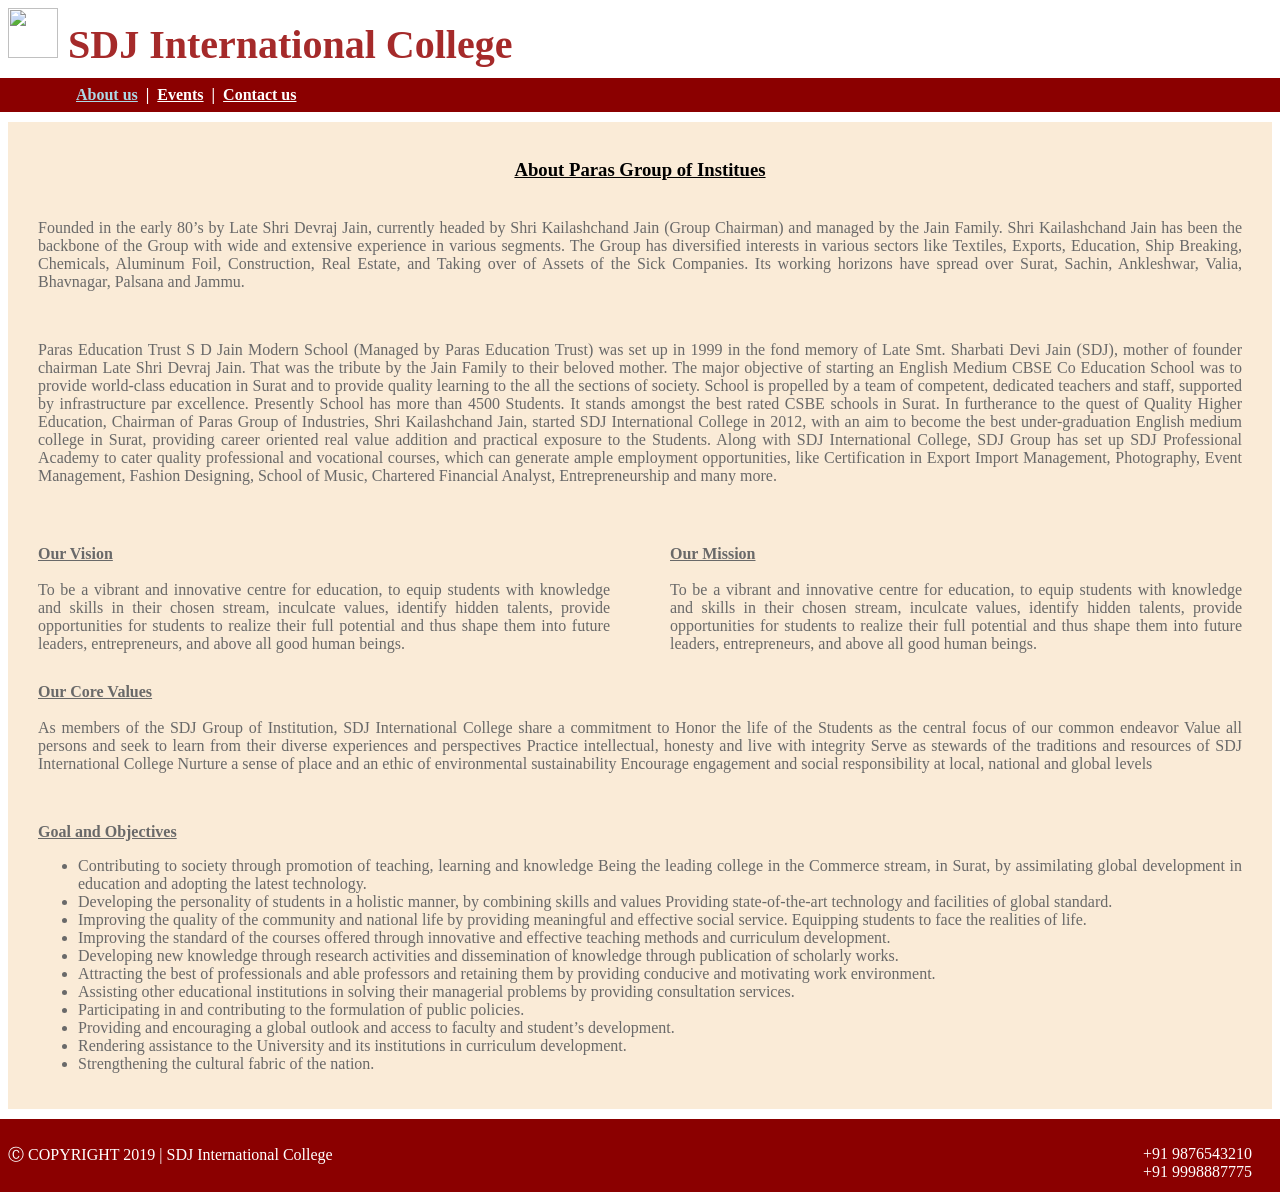
==== pages/about.html @ a750bc2e "Rename about.html to pages/about.html" ====
<html>
<head>
    <title>SDJIC</title>
    <link rel="icon" href="images/icon.PNG">
    <style>
        .col{
            float: left;
            width: 50%;
        }
        .para{
            position: relative;
            width: auto;
            padding: 20px;
            text-align: justify;
            margin: 10px;
            color: dimgray;
            font-size: 16px;
        }
    </style>
    <meta name="viewport" content="width=device-width, intial-scale=1.0">
</head>
<body>
    <!-- HEADER-->
    <div style="font-size: 40px;"><a href="home.html" style="color:brown; text-decoration: none;"><b><img src="images/icon.PNG" height="50px">&nbsp;SDJ International College</b></a></div>
    <!-- NAVIGATION BAR-->
    <div style="background-color:darkred;
                padding: 8px 8px 8px 78px;
                margin: 10px -10px 0 -10px;
                font-weight: 600;
                color: white;">
        
        <text><a href="about.html" style="color: lightblue">About us</a> &nbsp;|&nbsp;  
            <a href="events.html" style="color: white">Events</a> &nbsp;|&nbsp; 
            <a href="contact.html" style="color: white">Contact us</a>
        </text>
        
    </div>
    <!-- MAIN CONTENT-->
    <div style="background-color: antiquewhite;
                height:auto;
                width: 100%;
                color: black;
                text-align: justify;
                margin-top:10px;">
        
        <br><center><b><h3><u>About Paras Group of Institues</u></h3></b></center>
        
        <p class="para">
Founded in the early 80’s by Late Shri Devraj Jain, currently headed by Shri Kailashchand Jain (Group Chairman) and managed by the Jain Family. Shri Kailashchand Jain has been the backbone of the Group with wide and extensive experience in various segments. The Group has diversified interests in various sectors like Textiles, Exports, Education, Ship Breaking, Chemicals, Aluminum Foil, Construction, Real Estate, and Taking over of Assets of the Sick Companies. Its working horizons have spread over Surat, Sachin, Ankleshwar, Valia, Bhavnagar, Palsana and Jammu.</p>


<p class="para">
Paras Education Trust
S D Jain Modern School (Managed by Paras Education Trust) was set up in 1999 in the fond memory of Late Smt. Sharbati Devi Jain (SDJ), mother of founder chairman Late Shri Devraj Jain. That was the tribute by the Jain Family to their beloved mother. The major objective of starting an English Medium CBSE Co Education School was to provide world-class education in Surat and to provide quality learning to the all the sections of society. School is propelled by a team of competent, dedicated teachers and staff, supported by infrastructure par excellence. Presently School has more than 4500 Students. It stands amongst the best rated CSBE schools in Surat. In furtherance to the quest of Quality Higher Education, Chairman of Paras Group of Industries, Shri Kailashchand Jain,  started SDJ International College in 2012, with an aim to become the best under-graduation English medium college in Surat, providing career oriented real value addition and practical exposure to the Students. Along with SDJ International College, SDJ Group has set up SDJ Professional Academy to cater quality professional and vocational courses, which can generate ample employment opportunities, like Certification in Export Import Management, Photography, Event Management, Fashion Designing, School of Music, Chartered Financial Analyst, Entrepreneurship and many more.</p>

    <div class="col">
        <p class="para">
            <b><u>Our Vision</u></b><br><br>
    To be a vibrant and innovative centre for education, to equip students with knowledge and skills in their chosen stream, inculcate values, identify hidden talents, provide opportunities for students to realize their full potential and thus shape them into future leaders, entrepreneurs, and above all good human beings.</p></div>
            
    <div class="col">
        <p class="para">
            <b><u>Our Mission</u></b><br><br>
    To be a vibrant and innovative centre for education, to equip students with knowledge and skills in their chosen stream, inculcate values, identify hidden talents, provide opportunities for students to realize their full potential and thus shape them into future leaders, entrepreneurs, and above all good human beings.
        </p>
        </div>
<br><br>            
        <p class="para">
            <b><u>Our Core Values</u></b><br><br>
    As members of the SDJ Group of Institution, SDJ International College share a commitment to
    Honor the life of the Students as the central focus of our common endeavor
    Value all persons and seek to learn from their diverse experiences and perspectives
    Practice intellectual, honesty and live with integrity
    Serve as stewards of the traditions and resources of SDJ International College
    Nurture a sense of place and an ethic of environmental sustainability
    Encourage engagement and social responsibility at local, national and global levels
        </p>
   
        <div class="para">
            <b><u>Goal and Objectives</u></b>
<ul>            
<li>Contributing to society through promotion of teaching, learning and knowledge
    Being the leading college in the Commerce stream, in Surat, by assimilating global development in education and adopting the latest technology.</li>
<li>Developing the personality of students in a holistic manner, by combining skills and values
Providing state-of-the-art technology and facilities of global standard.</li>
<li>Improving the quality of the community and national life by providing meaningful and effective social service.
    Equipping students to face the realities of life.</li>
<li>Improving the standard of the courses offered through innovative and effective teaching methods and curriculum development.</li>
<li>Developing new knowledge through research activities and dissemination of knowledge through publication of scholarly works.</li>
    <li>Attracting the best of professionals and able professors and retaining them by providing conducive and motivating work environment.</li>
<li>Assisting other educational institutions in solving their managerial problems by providing consultation services.</li>
<li>Participating in and contributing to the formulation of public policies.</li>
<li>Providing and encouraging a global outlook and access to faculty and student’s development.</li>
<li>Rendering assistance to the University and its institutions in curriculum development.</li>
<li>Strengthening the cultural fabric of the nation.</li>
        </ul></div>
    </div>
    
    <!-- FOOTER-->
    <div style="background-color: darkred;
                color: white;
                margin: 10px -10px 0px -10px;
                padding:10px 30px 10px 10px;">
        <p style="text-align:left;">&#9400; COPYRIGHT 2019 | SDJ International College <span style="float:right;">+91 9876543210 <br> +91 9998887775</span></p>
        
    </div>
</body>
</html>
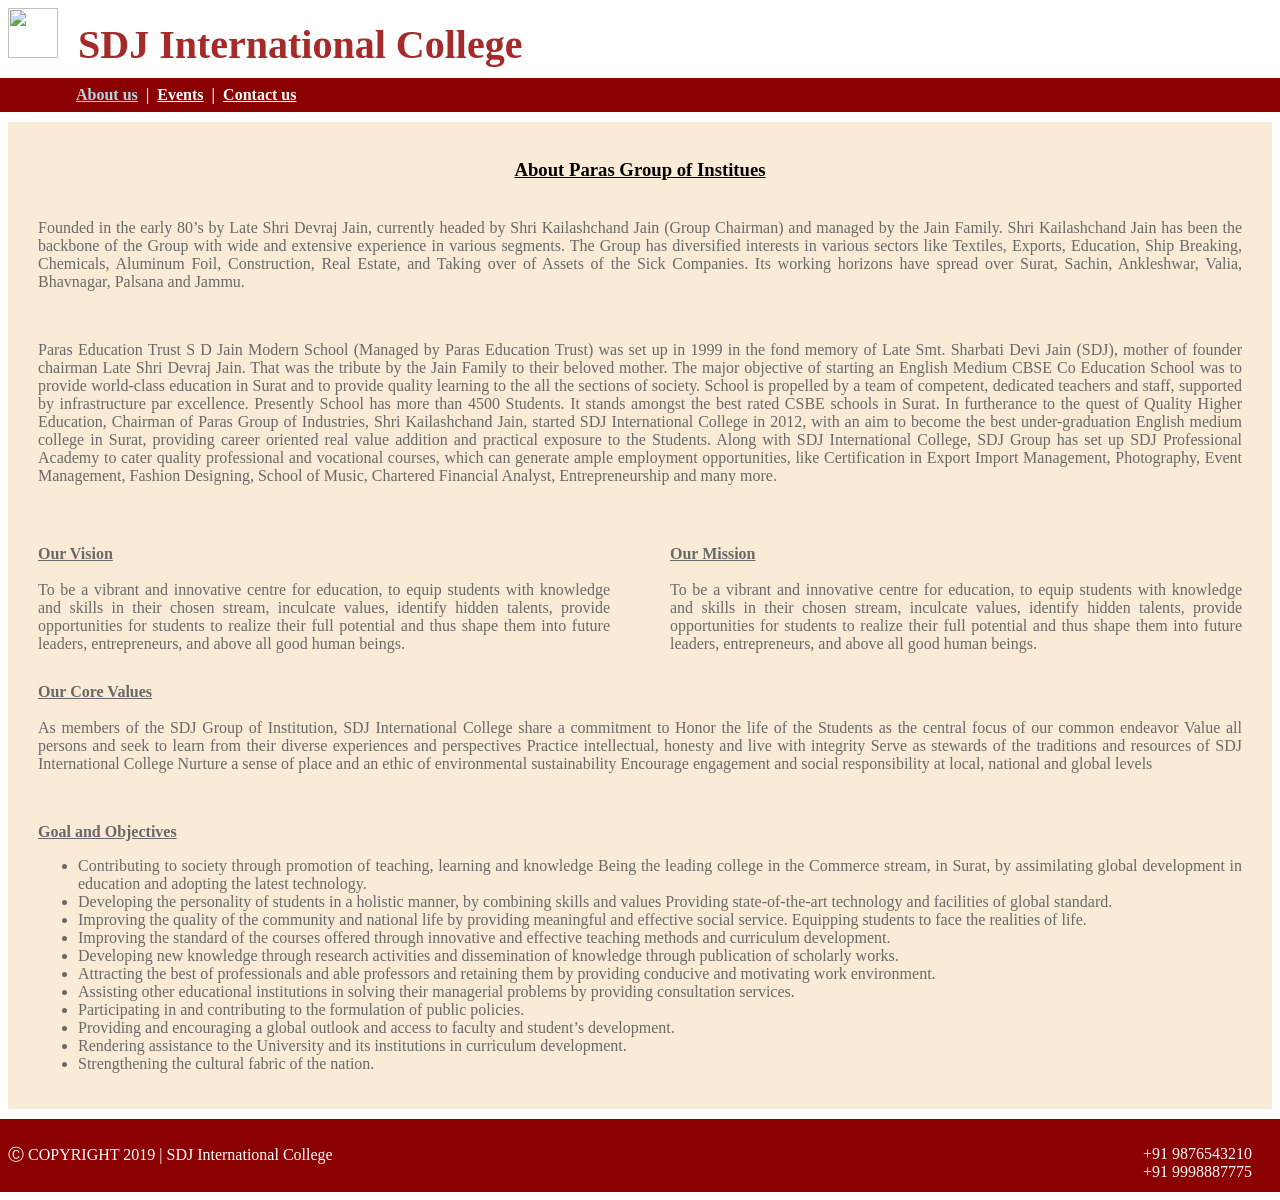
==== commit c293628c: "Update about.html" ====
--- a/pages/about.html
+++ b/pages/about.html
@@ -1,7 +1,7 @@
 <html>
 <head>
     <title>SDJIC</title>
-    <link rel="icon" href="images/icon.PNG">
+    <link rel="icon" href="../includes/images/icon.png">
     <style>
         .col{
             float: left;
@@ -21,7 +21,9 @@
 </head>
 <body>
     <!-- HEADER-->
-    <div style="font-size: 40px;"><a href="home.html" style="color:brown; text-decoration: none;"><b><img src="images/icon.PNG" height="50px">&nbsp;SDJ International College</b></a></div>
+    <div style="font-size: 40px;"><a href="home.html" style="color:brown; text-decoration: none;">
+        <img src="../includes/images/icon.PNG" height="50px">
+        <b>&nbsp;SDJ International College</b></a></div>
     <!-- NAVIGATION BAR-->
     <div style="background-color:darkred;
                 padding: 8px 8px 8px 78px;
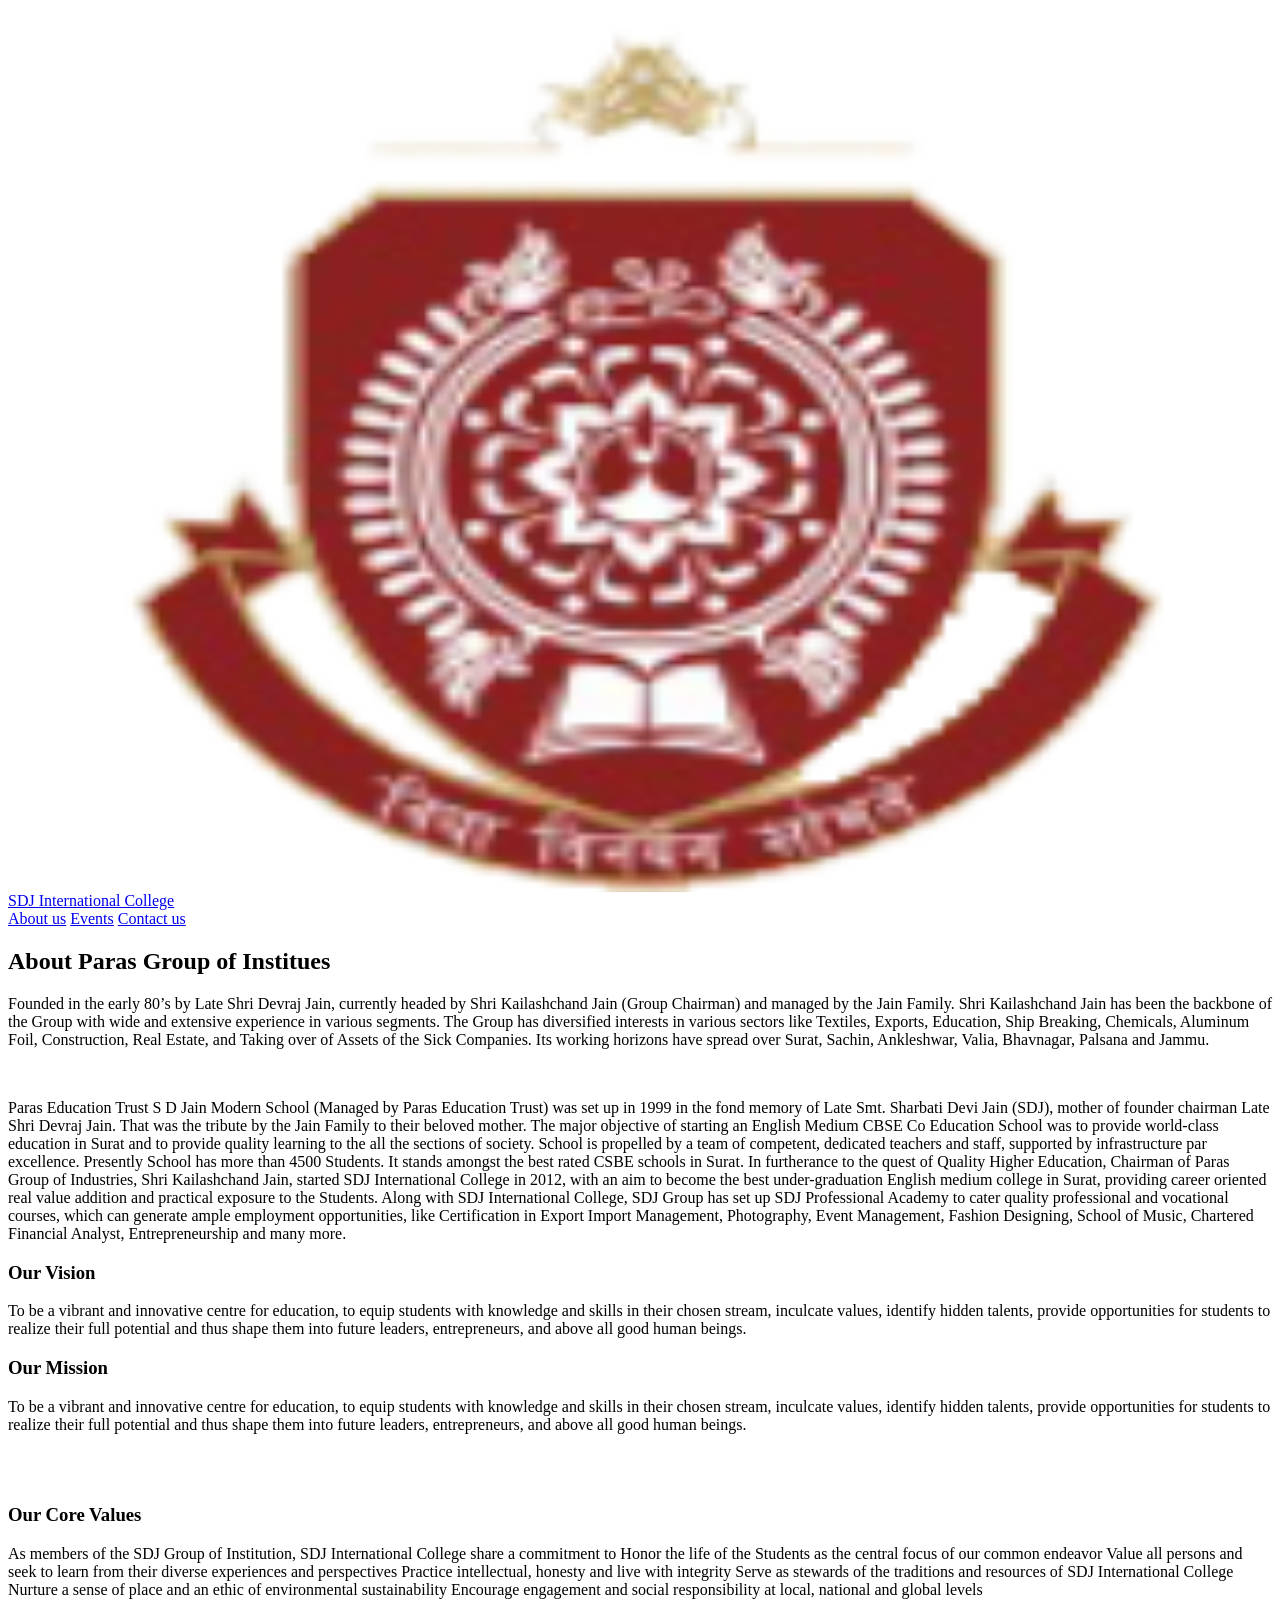
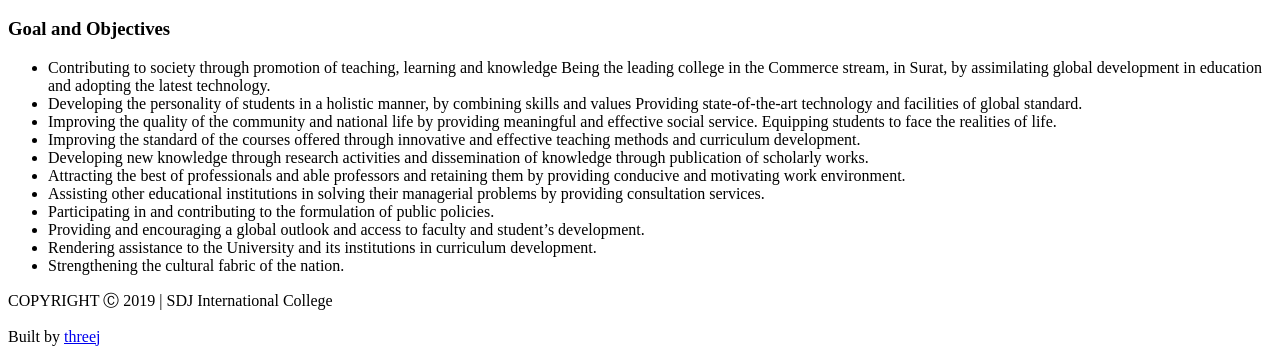
==== commit 4df9aca2: "Update about.html" ====
--- a/pages/about.html
+++ b/pages/about.html
@@ -1,110 +1,141 @@
+<!-- About Page-->
 <html>
+<!-- HEAD -->
 <head>
     <title>SDJIC</title>
     <link rel="icon" href="../includes/images/icon.png">
-    <style>
-        .col{
-            float: left;
-            width: 50%;
-        }
-        .para{
-            position: relative;
-            width: auto;
-            padding: 20px;
-            text-align: justify;
-            margin: 10px;
-            color: dimgray;
-            font-size: 16px;
-        }
-    </style>
-    <meta name="viewport" content="width=device-width, intial-scale=1.0">
+    <link rel="stylesheet" href="../includes/style.css">
+    <meta name="viewport" content="width=device-width, initial-scale=1.0">
 </head>
+
+<!-- BODY -->
 <body>
-    <!-- HEADER-->
-    <div style="font-size: 40px;"><a href="home.html" style="color:brown; text-decoration: none;">
-        <img src="../includes/images/icon.PNG" height="50px">
-        <b>&nbsp;SDJ International College</b></a></div>
-    <!-- NAVIGATION BAR-->
-    <div style="background-color:darkred;
-                padding: 8px 8px 8px 78px;
-                margin: 10px -10px 0 -10px;
-                font-weight: 600;
-                color: white;">
-        
-        <text><a href="about.html" style="color: lightblue">About us</a> &nbsp;|&nbsp;  
-            <a href="events.html" style="color: white">Events</a> &nbsp;|&nbsp; 
-            <a href="contact.html" style="color: white">Contact us</a>
-        </text>
-        
+    <!-- HEADER -->
+    <div class="header">
+        <a href="../index.html">
+            <div class="site-logo">
+                <img src="../includes/images/icon.png" width="100%" height="100%"/>
+            </div>
+            <div class="site-title">SDJ International College</div>
+        </a>
     </div>
+    <!-- HEADER END -->
+
+    <!-- NAVIGATION BAR -->
+    <div class="navigation">
+        <a href="about.html">About us</a>
+        <a href="events.html">Events</a>
+        <a href="contact.html">Contact us</a>
+    </div>
+    <!-- NAVIGATION BAR END -->
+
     <!-- MAIN CONTENT-->
-    <div style="background-color: antiquewhite;
-                height:auto;
-                width: 100%;
-                color: black;
-                text-align: justify;
-                margin-top:10px;">
-        
-        <br><center><b><h3><u>About Paras Group of Institues</u></h3></b></center>
-        
-        <p class="para">
-Founded in the early 80’s by Late Shri Devraj Jain, currently headed by Shri Kailashchand Jain (Group Chairman) and managed by the Jain Family. Shri Kailashchand Jain has been the backbone of the Group with wide and extensive experience in various segments. The Group has diversified interests in various sectors like Textiles, Exports, Education, Ship Breaking, Chemicals, Aluminum Foil, Construction, Real Estate, and Taking over of Assets of the Sick Companies. Its working horizons have spread over Surat, Sachin, Ankleshwar, Valia, Bhavnagar, Palsana and Jammu.</p>
-
-
-<p class="para">
-Paras Education Trust
-S D Jain Modern School (Managed by Paras Education Trust) was set up in 1999 in the fond memory of Late Smt. Sharbati Devi Jain (SDJ), mother of founder chairman Late Shri Devraj Jain. That was the tribute by the Jain Family to their beloved mother. The major objective of starting an English Medium CBSE Co Education School was to provide world-class education in Surat and to provide quality learning to the all the sections of society. School is propelled by a team of competent, dedicated teachers and staff, supported by infrastructure par excellence. Presently School has more than 4500 Students. It stands amongst the best rated CSBE schools in Surat. In furtherance to the quest of Quality Higher Education, Chairman of Paras Group of Industries, Shri Kailashchand Jain,  started SDJ International College in 2012, with an aim to become the best under-graduation English medium college in Surat, providing career oriented real value addition and practical exposure to the Students. Along with SDJ International College, SDJ Group has set up SDJ Professional Academy to cater quality professional and vocational courses, which can generate ample employment opportunities, like Certification in Export Import Management, Photography, Event Management, Fashion Designing, School of Music, Chartered Financial Analyst, Entrepreneurship and many more.</p>
-
-    <div class="col">
-        <p class="para">
-            <b><u>Our Vision</u></b><br><br>
-    To be a vibrant and innovative centre for education, to equip students with knowledge and skills in their chosen stream, inculcate values, identify hidden talents, provide opportunities for students to realize their full potential and thus shape them into future leaders, entrepreneurs, and above all good human beings.</p></div>
-            
-    <div class="col">
-        <p class="para">
-            <b><u>Our Mission</u></b><br><br>
-    To be a vibrant and innovative centre for education, to equip students with knowledge and skills in their chosen stream, inculcate values, identify hidden talents, provide opportunities for students to realize their full potential and thus shape them into future leaders, entrepreneurs, and above all good human beings.
+    <div class="main">
+        <div class="content">
+            <h2 class="heading">About Paras Group of Institues</h2>
+            <p>
+                Founded in the early 80’s by Late Shri Devraj Jain, currently headed by Shri Kailashchand Jain 
+                (Group Chairman) and managed by the Jain Family. Shri Kailashchand Jain has been the backbone of 
+                the Group with wide and extensive experience in various segments. The Group has diversified interests
+                in various sectors like Textiles, Exports, Education, Ship Breaking, Chemicals, Aluminum Foil, 
+                Construction, Real Estate, and Taking over of Assets of the Sick Companies. Its working horizons 
+                have spread over Surat, Sachin, Ankleshwar, Valia, Bhavnagar, Palsana and Jammu.
+            </p><br>
+            <p>
+                Paras Education Trust
+                S D Jain Modern School (Managed by Paras Education Trust) was set up in 1999 in the fond 
+                memory of Late Smt. Sharbati Devi Jain (SDJ), mother of founder chairman Late Shri Devraj 
+                Jain. That was the tribute by the Jain Family to their beloved mother. The major objective
+                of starting an English Medium CBSE Co Education School was to provide world-class education
+                in Surat and to provide quality learning to the all the sections of society. School is 
+                propelled by a team of competent, dedicated teachers and staff, supported by infrastructure 
+                par excellence. Presently School has more than 4500 Students. It stands amongst the best rated 
+                CSBE schools in Surat. In furtherance to the quest of Quality Higher Education, Chairman of
+                Paras Group of Industries, Shri Kailashchand Jain,  started SDJ International College in 2012, 
+                with an aim to become the best under-graduation English medium college in Surat, providing career 
+                oriented real value addition and practical exposure to the Students. Along with SDJ International 
+                College, SDJ Group has set up SDJ Professional Academy to cater quality professional and vocational 
+                courses, which can generate ample employment opportunities, like Certification in Export Import
+                Management, Photography, Event Management, Fashion Designing, School of Music, Chartered Financial 
+                Analyst, Entrepreneurship and many more.
+            </p>
+        <div class="row">
+            <h3>Our Vision</h3>
+            <p>
+                To be a vibrant and innovative centre for education, to equip students with knowledge and
+                skills in their chosen stream, inculcate values, identify hidden talents, provide opportunities
+                for students to realize their full potential and thus shape them into future leaders, 
+                entrepreneurs, and above all good human beings.
+            </p>
+        </div>
+        <div class="row">
+            <h3>Our Mission</h3>
+            <p>
+                To be a vibrant and innovative centre for education, to equip students with knowledge
+                and skills in their chosen stream, inculcate values, identify hidden talents, provide
+                opportunities for students to realize their full potential and thus shape them into future
+                leaders, entrepreneurs, and above all good human beings.
+            </p>
+        </div><br><br>      
+        <h3>Our Core Values</h3>
         </p>
+            As members of the SDJ Group of Institution, SDJ International College share a commitment to
+            Honor the life of the Students as the central focus of our common endeavor
+            Value all persons and seek to learn from their diverse experiences and perspectives
+            Practice intellectual, honesty and live with integrity
+            Serve as stewards of the traditions and resources of SDJ International College
+            Nurture a sense of place and an ethic of environmental sustainability
+            Encourage engagement and social responsibility at local, national and global levels
+        </p>
+        <h3>Goal and Objectives</h3>
+            <ul>
+                <li>
+                    Contributing to society through promotion of teaching, learning and knowledge
+                    Being the leading college in the Commerce stream, in Surat, by assimilating global 
+                    development in education and adopting the latest technology.
+                </li>
+                <li>
+                    Developing the personality of students in a holistic manner, by combining skills and values
+                    Providing state-of-the-art technology and facilities of global standard.
+                </li>
+                <li>
+                    Improving the quality of the community and national life by providing meaningful and effective social service.
+                    Equipping students to face the realities of life.
+                </li>
+                <li>
+                    Improving the standard of the courses offered through innovative and effective teaching methods
+                    and curriculum development.
+                </li>
+                <li>
+                    Developing new knowledge through research activities and dissemination of knowledge through publication of scholarly works.
+                </li>
+                <li>
+                    Attracting the best of professionals and able professors and retaining them by providing conducive and motivating work environment.
+                </li>
+                <li>
+                    Assisting other educational institutions in solving their managerial problems by providing consultation services.
+                </li>
+                <li>
+                    Participating in and contributing to the formulation of public policies.
+                </li>
+                <li>
+                    Providing and encouraging a global outlook and access to faculty and student’s development.
+                </li>
+                <li>
+                    Rendering assistance to the University and its institutions in curriculum development.
+                </li>
+                <li>
+                    Strengthening the cultural fabric of the nation.
+                </li>
+            </ul>
         </div>
-<br><br>            
-        <p class="para">
-            <b><u>Our Core Values</u></b><br><br>
-    As members of the SDJ Group of Institution, SDJ International College share a commitment to
-    Honor the life of the Students as the central focus of our common endeavor
-    Value all persons and seek to learn from their diverse experiences and perspectives
-    Practice intellectual, honesty and live with integrity
-    Serve as stewards of the traditions and resources of SDJ International College
-    Nurture a sense of place and an ethic of environmental sustainability
-    Encourage engagement and social responsibility at local, national and global levels
-        </p>
-   
-        <div class="para">
-            <b><u>Goal and Objectives</u></b>
-<ul>            
-<li>Contributing to society through promotion of teaching, learning and knowledge
-    Being the leading college in the Commerce stream, in Surat, by assimilating global development in education and adopting the latest technology.</li>
-<li>Developing the personality of students in a holistic manner, by combining skills and values
-Providing state-of-the-art technology and facilities of global standard.</li>
-<li>Improving the quality of the community and national life by providing meaningful and effective social service.
-    Equipping students to face the realities of life.</li>
-<li>Improving the standard of the courses offered through innovative and effective teaching methods and curriculum development.</li>
-<li>Developing new knowledge through research activities and dissemination of knowledge through publication of scholarly works.</li>
-    <li>Attracting the best of professionals and able professors and retaining them by providing conducive and motivating work environment.</li>
-<li>Assisting other educational institutions in solving their managerial problems by providing consultation services.</li>
-<li>Participating in and contributing to the formulation of public policies.</li>
-<li>Providing and encouraging a global outlook and access to faculty and student’s development.</li>
-<li>Rendering assistance to the University and its institutions in curriculum development.</li>
-<li>Strengthening the cultural fabric of the nation.</li>
-        </ul></div>
     </div>
-    
-    <!-- FOOTER-->
-    <div style="background-color: darkred;
-                color: white;
-                margin: 10px -10px 0px -10px;
-                padding:10px 30px 10px 10px;">
-        <p style="text-align:left;">&#9400; COPYRIGHT 2019 | SDJ International College <span style="float:right;">+91 9876543210 <br> +91 9998887775</span></p>
-        
-    </div>
+</div>
+<!-- FOOTER-->
+<div class="footer">
+    <p>COPYRIGHT &#9400; 2019 | SDJ International College</p>
+    <p>Built by <a href="https://threej.in/development">threej</p>
+</div>
+<!-- FOOTER END-->
 </body>
 </html>
--- a/includes/style.css
+++ b/includes/style.css
@@ -0,0 +1 @@
+// css file
